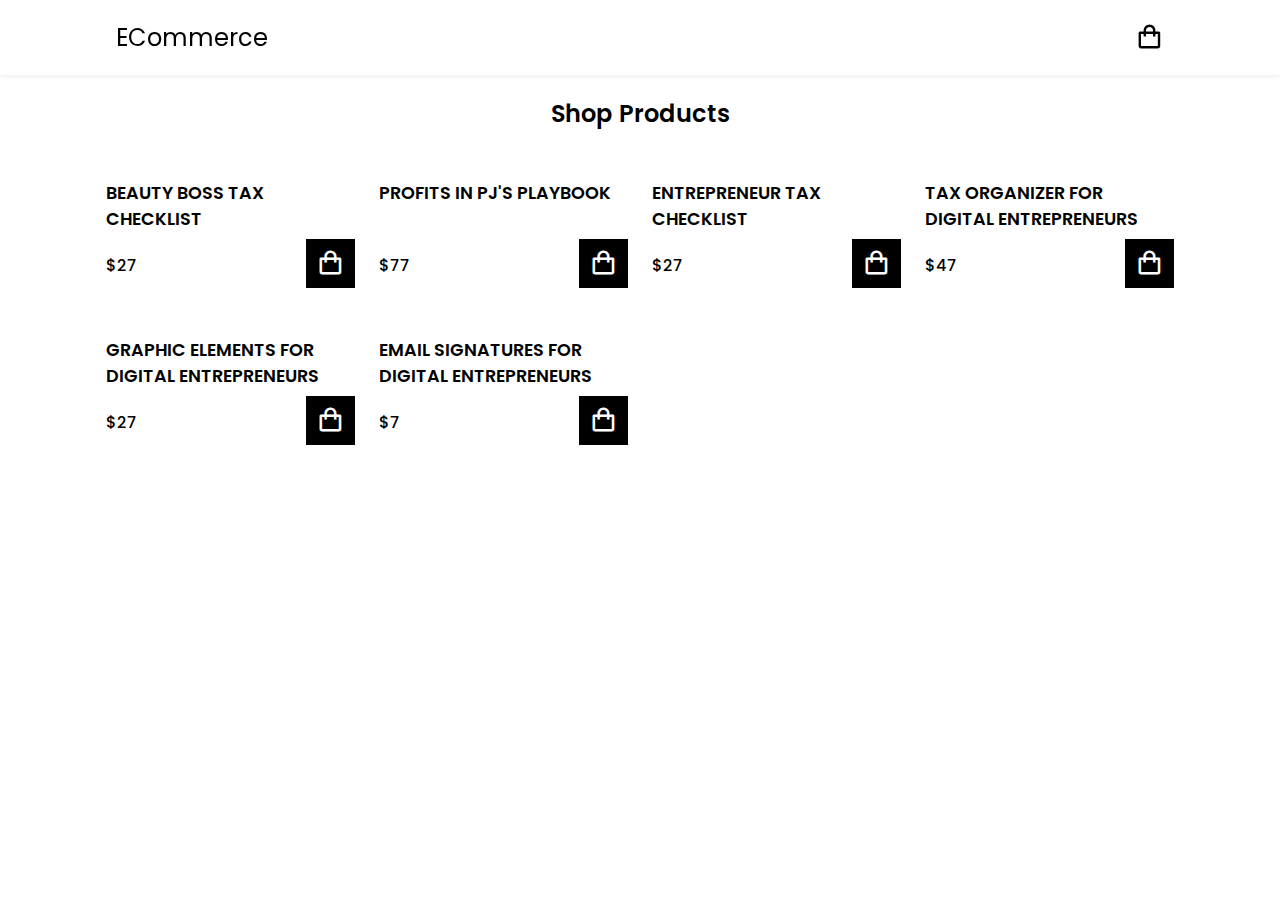
==== F_index.html @ e0aea5b1 "first commit shoes" ====
<!DOCTYPE html>
<html lang="en">

<head>
    <meta charset="UTF-8">
    <meta http-equiv="X-UA-Compatible" content="IE=edge">
    <meta name="viewport" content="width=device-width, initial-scale=1.0">
    <title></title>
    <link rel="stylesheet" href="style.css">
    <link href='https://unpkg.com/boxicons@2.1.2/css/boxicons.min.css' rel='stylesheet'>
</head>

<body>
    <!-- header -->
    <header>
        <!-- navbar -->
        <div class="nav container">
            <a href="#" class="logo">ECommerce</a>
            <!-- cart icon -->
            <i class='bx bx-shopping-bag' id="cart-icon"></i>
            <div class="cart">
                <h2 class="cart-title">Your Cart</h2>
                <!-- your cart content -->
                <div class="cart-content">

                </div>
                <!-- Total -->
                <div class="total">
                    <div class="total-title">Total</div>
                    <div class="total-price">$0</div>
                </div>
                <!-- Buy Button -->
                <button type="button" class="btn-buy">Buy Now</button>
                <!-- Cart Close -->
                <i class='bx bx-x' id="close-cart"></i>
            </div>
        </div>
    </header>
    <!-- shop -->
    <section class="shop container">
        <h2 class="section-title">Shop Products</h2>
        <!-- content -->
        <div class="shop-content">
            <!-- Box-1 -->
            <div class="product-box">
                <img src="https://assets.cdn.msgsndr.com/7USzkj58NuQiOOpGyZnt/media/629f4bb72a5b2881dff4938f.png" alt="" class="product-img">
                <h3 class="product-title">Beauty Boss Tax Checklist</h3>
                <span class="price">$27</span>
                <i class='bx bx-shopping-bag add-cart' id="cart-icon"></i>
            </div>
            <!-- Box-2 -->
            <div class="product-box">
                <img src="https://assets.cdn.msgsndr.com/7USzkj58NuQiOOpGyZnt/media/629f43f12a5b280433f49012.png" alt="" class="product-img">
                <h3 class="product-title">Profits in PJ's Playbook</h3>
                <span class="price">$77</span>
                <i class='bx bx-shopping-bag add-cart' id="cart-icon"></i>
            </div>
            <!-- Box-3 -->
            <div class="product-box">
                <img src="https://assets.cdn.msgsndr.com/7USzkj58NuQiOOpGyZnt/media/629f5db02a5b286778f49d83.png" alt="" class="product-img">
                <h3 class="product-title">Entrepreneur Tax Checklist</h3>
                <span class="price">$27</span>
                <i class='bx bx-shopping-bag add-cart' id="cart-icon"></i>
            </div>
            <!-- Box-4 -->
            <div class="product-box">
                <img src="https://assets.cdn.msgsndr.com/7USzkj58NuQiOOpGyZnt/media/629a86a6155ad406cf9ebec5.png" alt="" class="product-img">
                <h3 class="product-title">Tax Organizer for Digital Entrepreneurs</h3>
                <span class="price">$47</span>
                <i class='bx bx-shopping-bag add-cart' id="cart-icon"></i>
            </div>
            <!-- Box-5 -->
            <div class="product-box">
                <img src="https://assets.cdn.msgsndr.com/7USzkj58NuQiOOpGyZnt/media/62a33facec7c655e6e582c66.png" alt="" class="product-img">
                <h3 class="product-title">Graphic Elements for Digital Entrepreneurs</h3>
                <span class="price">$27</span>
                <i class='bx bx-shopping-bag add-cart' id="cart-icon"></i>
            </div>
            <!-- Box-6 -->
            <div class="product-box">
                <img src="https://assets.cdn.msgsndr.com/7USzkj58NuQiOOpGyZnt/media/629a8ae4155ad408119ec15b.png" alt="" class="product-img">
                <h3 class="product-title">Email Signatures for Digital Entrepreneurs</h3>
                <span class="price">$7</span>
                <i class='bx bx-shopping-bag add-cart' id="cart-icon"></i>
            </div>
        </div>
    </section>
    <!-- Link to JS -->
    <script src="main.js"></script>
</body>

</html>
---- style.css ----
@import url('https://fonts.googleapis.com/css2?family=Poppins:ital,wght@0,500;1,400;1,500&display=swap');
* {
    font-family: 'Poppins', sans-serif;
    margin: 0;
    padding: 0px;
    scroll-padding-top: 2rem;
    scroll-behavior: smooth;
    box-sizing: border-box;
    list-style: none;
    text-decoration: none;
}

:root {
    --main-color: #A48BC4;
    --text-color: #000;
    --bg-color: #fff;
}

img {
    width: 100%;
}

body {
    color: var(--text-color);
}

.container {
    max-width: 1068px;
    margin: auto;
    width: 100%;
}

section {
    padding: 4rem 0 3rem;
}


/* header */

header {
    position: fixed;
    top: 0;
    left: 0;
    width: 100%;
    background-color: var(--bg-color);
    box-shadow: 0 1px 4px hsl(0 4% 15% / 10%);
    z-index: 100;
}

.nav {
    display: flex;
    align-items: center;
    justify-content: space-between;
    padding: 20px 10px;
}

.logo {
    font-size: 1.5rem;
    color: var(--text-color);
    font-weight: 400;
}

.cart {
    position: fixed;
    top: 0;
    right: -100%;
    width: 360px;
    min-height: 100vh;
    padding: 20px;
    background-color: var(--bg-color);
    box-shadow: -2px 0 4px hsl(0 4% 15% / 10%);
    transition: .3s;
}

.cart.active {
    right: 0;
}

.cart-title {
    text-align: center;
    font-size: 1.5rem;
    font-weight: 600;
    margin-top: 2rem;
}

.cart-box {
    display: grid;
    grid-template-columns: 32% 50% 18%;
    align-items: center;
    gap: 1rem;
    margin: 1rem;
}

.cart-img {
    width: 100%;
    height: 100px;
    object-fit: contain;
    padding: 5px;
}

.detail-box {
    display: grid;
    row-gap: .5rem;
}

.cart-product-title {
    font-size: 1rem;
    text-transform: uppercase;
}

.cart-price {
    font-weight: 500px;
}

.cart-quantity {
    border: 1px solid var(--text-color);
    outline-color: var(--main-color);
    width: 2.4rem;
    text-align: center;
    font-size: 1rem;
}

.cart-remove {
    font-size: 24px;
    color: #f4537c;
    cursor: pointer;
}

#cart-icon {
    font-size: 1.8rem;
    cursor: pointer;
}

.total {
    display: flex;
    justify-content: flex-end;
    margin-top: 1.5rem;
    border-top: 1px solid var(--text-color);
}

.total-title {
    font-size: 1rem;
    font-weight: 600;
}

.total-price {
    margin-left: .5rem;
}

.btn-buy {
    display: flex;
    margin: 1.5rem auto 0 auto;
    padding: 12px 20px;
    border: none;
    background: var(--bg-color);
    font-size: 1rem;
    font-weight: 500;
    cursor: pointer;
}

.btn-buy:hover {
    background-color: var(--main-color);
}

#close-cart {
    position: absolute;
    top: 1rem;
    right: 2rem;
    color: var(--text-color);
    cursor: pointer;
}

.section-title {
    font-size: 1.5rem;
    font-weight: 600;
    text-align: center;
    padding-bottom: 1.5rem;
}

.shop {
    margin-top: 2rem;
}

.shop-content {
    display: grid;
    grid-template-columns: repeat(auto-fit, minmax(220px, auto));
    gap: 1.5rem;
}

.product-box {
    position: relative;
}

.product-box:hover {
    padding: 10px;
    border: 1px solid var(--text-color);
    transition: .4s;
}

.product-img {
    width: 100%;
    height: auto;
    padding-bottom: .5rem;
}

.product-title {
    font-size: 1.1rem;
    font-weight: 600;
    text-transform: uppercase;
    padding-bottom: 3.5rem;
}

.price {
    font-weight: 500;
    position: absolute;
    bottom: 0;
    padding-bottom: 10px;
}

.add-cart {
    position: absolute;
    bottom: 0;
    right: 0;
    background-color: var(--text-color);
    color: var(--bg-color);
    padding: 10px;
    cursor: pointer;
}

.add-cart:hover {
    background: #4c415a;
}


/* Breakpoints */

@media (max-width: 1080px) {
    .nav {
        padding: 15px;
    }
    section {
        padding: 3re 0 2rem;
    }
    .container {
        margin: 0 auto;
        width: 90%;
    }
    .shop {
        margin-top: 2rem !important;
    }
}

@media (max-width: 414px) {
    .nav {
        padding: 11px;
    }
    .logo {
        font-size: 1rem;
    }
    .cart {
        width: 320px;
    }
}

@media (max-width: 360px) {
    .shop {
        margin-top: 1rem !important;
    }
    .cart {
        width: 280px;
    }
}
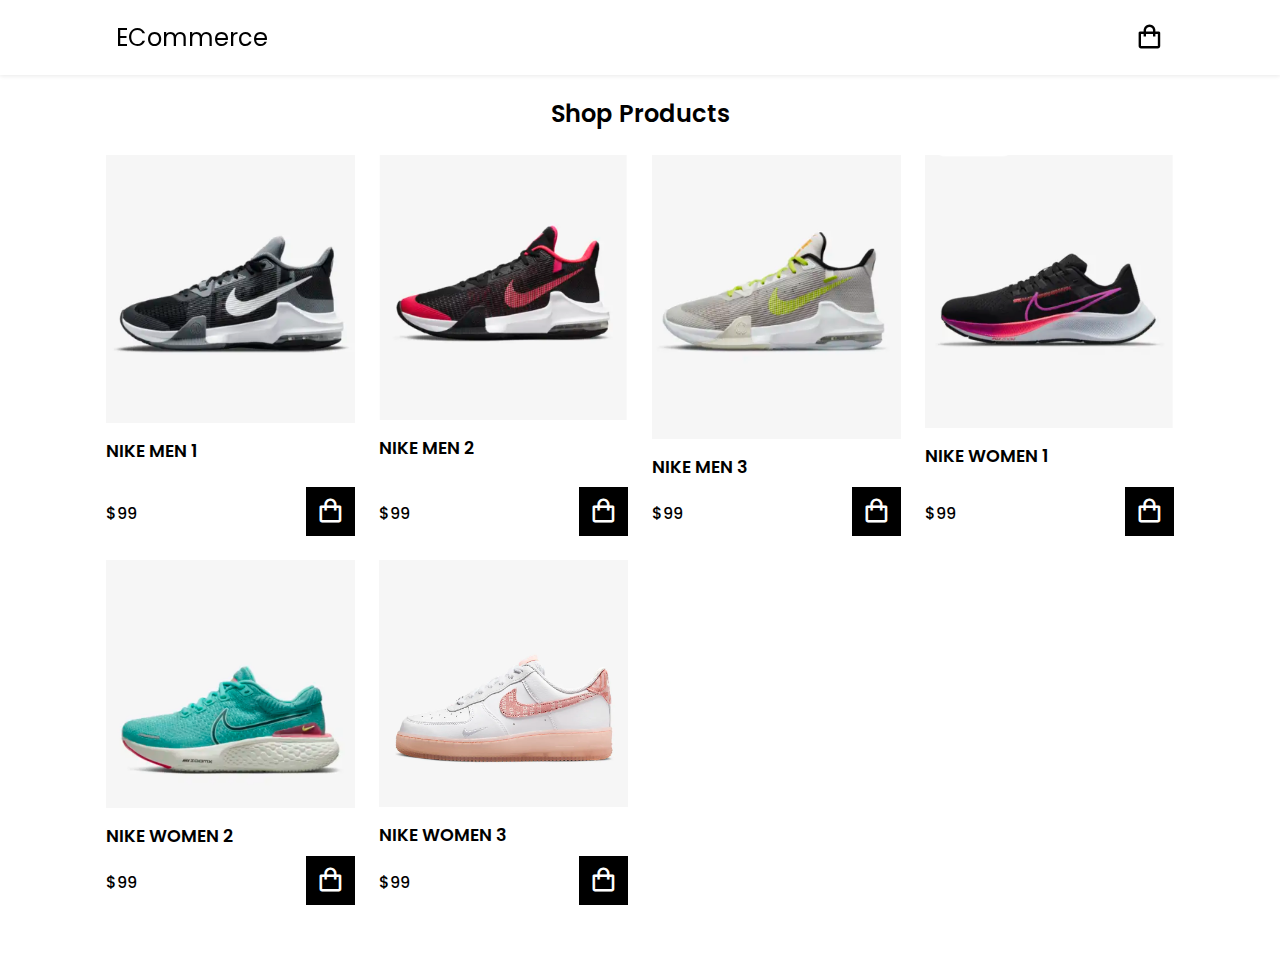
==== commit b96f4ace: "add png files" ====
--- a/F_index.html
+++ b/F_index.html
@@ -43,44 +43,44 @@
         <div class="shop-content">
             <!-- Box-1 -->
             <div class="product-box">
-                <img src="https://assets.cdn.msgsndr.com/7USzkj58NuQiOOpGyZnt/media/629f4bb72a5b2881dff4938f.png" alt="" class="product-img">
-                <h3 class="product-title">Beauty Boss Tax Checklist</h3>
-                <span class="price">$27</span>
+                <img src="Shoes/Men/nike black 1.PNG" alt="" class="product-img">
+                <h3 class="product-title">Nike Men 1</h3>
+                <span class="price">$99</span>
                 <i class='bx bx-shopping-bag add-cart' id="cart-icon"></i>
             </div>
             <!-- Box-2 -->
             <div class="product-box">
-                <img src="https://assets.cdn.msgsndr.com/7USzkj58NuQiOOpGyZnt/media/629f43f12a5b280433f49012.png" alt="" class="product-img">
-                <h3 class="product-title">Profits in PJ's Playbook</h3>
-                <span class="price">$77</span>
+                <img src="Shoes/Men/nike blackpink1.PNG" alt="" class="product-img">
+                <h3 class="product-title">Nike Men 2</h3>
+                <span class="price">$99</span>
                 <i class='bx bx-shopping-bag add-cart' id="cart-icon"></i>
             </div>
             <!-- Box-3 -->
             <div class="product-box">
-                <img src="https://assets.cdn.msgsndr.com/7USzkj58NuQiOOpGyZnt/media/629f5db02a5b286778f49d83.png" alt="" class="product-img">
-                <h3 class="product-title">Entrepreneur Tax Checklist</h3>
-                <span class="price">$27</span>
+                <img src="Shoes/Men/nike gray1.PNG" alt="" class="product-img">
+                <h3 class="product-title">Nike Men 3</h3>
+                <span class="price">$99</span>
                 <i class='bx bx-shopping-bag add-cart' id="cart-icon"></i>
             </div>
             <!-- Box-4 -->
             <div class="product-box">
-                <img src="https://assets.cdn.msgsndr.com/7USzkj58NuQiOOpGyZnt/media/629a86a6155ad406cf9ebec5.png" alt="" class="product-img">
-                <h3 class="product-title">Tax Organizer for Digital Entrepreneurs</h3>
-                <span class="price">$47</span>
+                <img src="Shoes/Women/nike black 1.PNG" alt="" class="product-img">
+                <h3 class="product-title">Nike Women 1</h3>
+                <span class="price">$99</span>
                 <i class='bx bx-shopping-bag add-cart' id="cart-icon"></i>
             </div>
             <!-- Box-5 -->
             <div class="product-box">
-                <img src="https://assets.cdn.msgsndr.com/7USzkj58NuQiOOpGyZnt/media/62a33facec7c655e6e582c66.png" alt="" class="product-img">
-                <h3 class="product-title">Graphic Elements for Digital Entrepreneurs</h3>
-                <span class="price">$27</span>
+                <img src="Shoes/Women/Nike Green1.PNG" alt="" class="product-img">
+                <h3 class="product-title">Nike Women 2</h3>
+                <span class="price">$99</span>
                 <i class='bx bx-shopping-bag add-cart' id="cart-icon"></i>
             </div>
             <!-- Box-6 -->
             <div class="product-box">
-                <img src="https://assets.cdn.msgsndr.com/7USzkj58NuQiOOpGyZnt/media/629a8ae4155ad408119ec15b.png" alt="" class="product-img">
-                <h3 class="product-title">Email Signatures for Digital Entrepreneurs</h3>
-                <span class="price">$7</span>
+                <img src="Shoes/Women/nike white 1.PNG" alt="" class="product-img">
+                <h3 class="product-title">Nike Women 3</h3>
+                <span class="price">$99</span>
                 <i class='bx bx-shopping-bag add-cart' id="cart-icon"></i>
             </div>
         </div>
